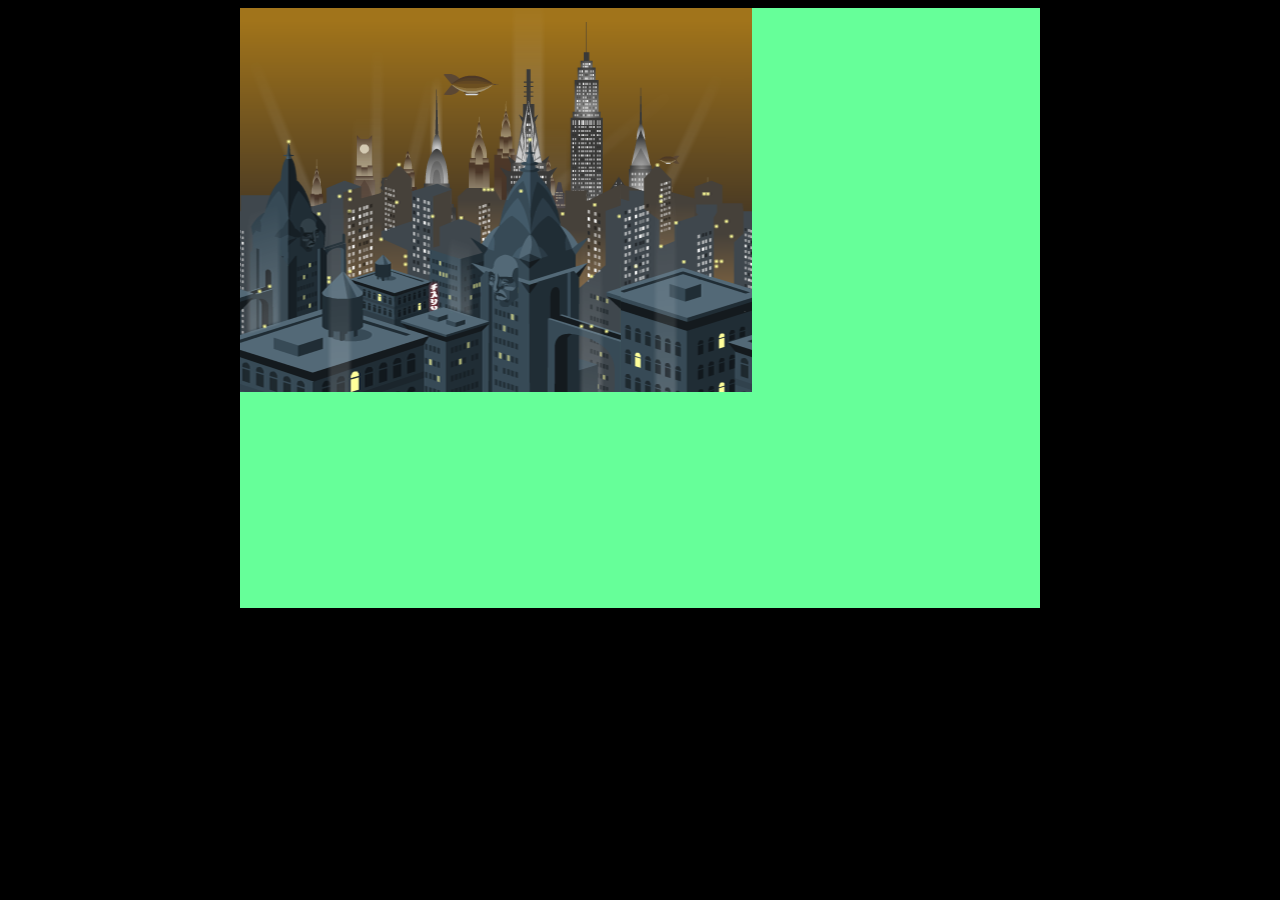
==== index.html @ 2c111cb2 "First Commit. Adding the code done by Melynda" ====
﻿<html>
	<head>
		<meta charset="UTF-8">
		<title>Endless Side Scroller</title>

		<script src="pixi.js-master/bin/pixi.dev.js"></script>
		
		<script src="sprites/SpriteType.js"></script>
		<script src="sprites/AsteroidSprite.js"></script>
		<script src="sprites/BulletSprite.js"></script>
		<script src="sprites/EnemySprite.js"></script>
		<script src="sprites/PowerUpSprite.js"></script>
		
		<script src="pools/AsteroidSpritesPool.js"></script>
		<script src="pools/BulletSpritesPool.js"></script>
		<script src="pools/EnemySpritesPool.js"></script>
		<script src="pools/PowerUpSpritesPool.js"></script>
		<script src="pools/WallSpritesPool.js"></script>
		
		<script src="objects/BackgroundScene.js"></script>
		<script src="objects/Enemies.js"></script>
		<script src="objects/Asteroids.js"></script>
		<script src="objects/Bullets.js"></script>
		<script src="objects/PowerUps.js"></script>
		<script src="objects/Scroller.js"></script>
		
		<script src="Main.js"></script>

		<style>
			body {
				background-color: #000000;
			}

			canvas {
				background-color: #222222;
			}
		</style>
	</head>

	<body onload="init();">
		<div align="center">
			<canvas id="game-canvas" width="800" height="600"></canvas>
		</div>

		<script>
			function init() {
				main = new Main();
			}
		</script>
	</body>
</html>
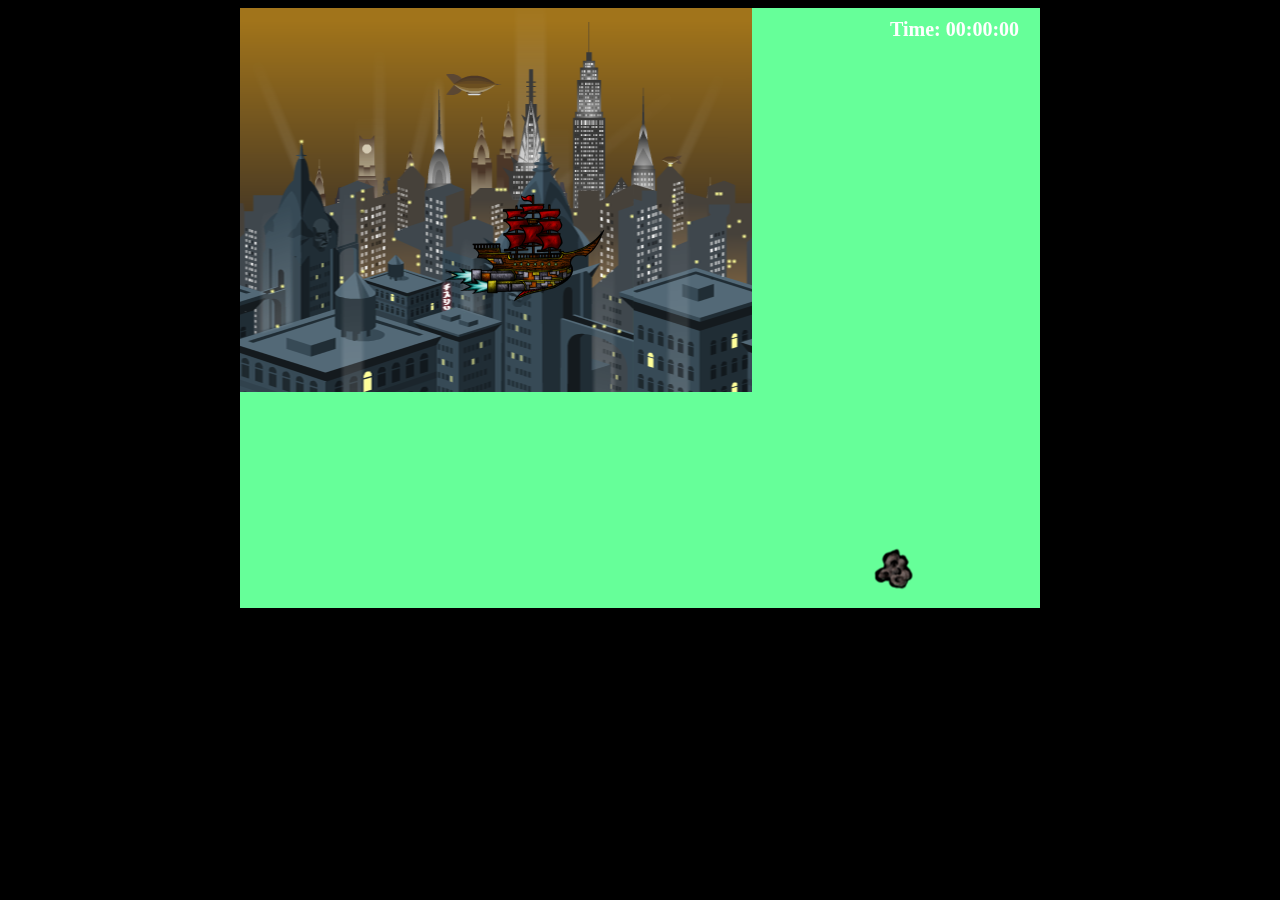
==== commit 43c74988: "Added the player, scaled it down, added ship movement and added random asteroids as examples." ====
--- a/index.html
+++ b/index.html
@@ -10,6 +10,7 @@
 		<script src="sprites/BulletSprite.js"></script>
 		<script src="sprites/EnemySprite.js"></script>
 		<script src="sprites/PowerUpSprite.js"></script>
+		<script src="sprites/PlayerShipSprite.js"></script>
 		
 		<script src="pools/AsteroidSpritesPool.js"></script>
 		<script src="pools/BulletSpritesPool.js"></script>
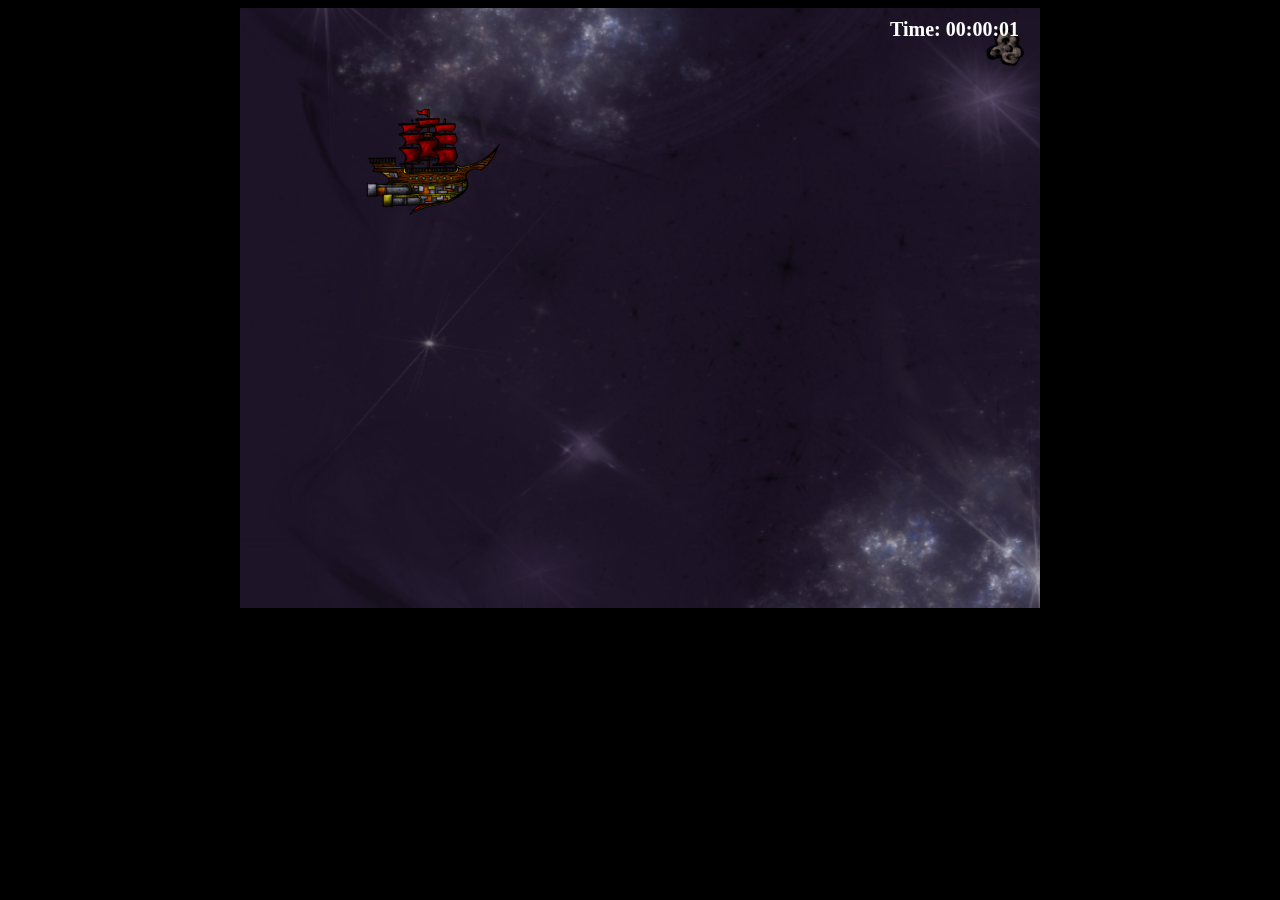
==== commit 48e19670: "Added shooting, some clipping on bullets and asteroids as well as explosions. Did a bit more work on" ====
--- a/index.html
+++ b/index.html
@@ -7,12 +7,14 @@
 		
 		<script src="sprites/SpriteType.js"></script>
 		<script src="sprites/AsteroidSprite.js"></script>
+		<script src="sprites/ExplosionSprite.js"></script>
 		<script src="sprites/BulletSprite.js"></script>
 		<script src="sprites/EnemySprite.js"></script>
 		<script src="sprites/PowerUpSprite.js"></script>
 		<script src="sprites/PlayerShipSprite.js"></script>
 		
 		<script src="pools/AsteroidSpritesPool.js"></script>
+		<script src="pools/ExplosionSpritesPool.js"></script>
 		<script src="pools/BulletSpritesPool.js"></script>
 		<script src="pools/EnemySpritesPool.js"></script>
 		<script src="pools/PowerUpSpritesPool.js"></script>
@@ -21,6 +23,7 @@
 		<script src="objects/BackgroundScene.js"></script>
 		<script src="objects/Enemies.js"></script>
 		<script src="objects/Asteroids.js"></script>
+		<script src="objects/Explosions.js"></script>
 		<script src="objects/Bullets.js"></script>
 		<script src="objects/PowerUps.js"></script>
 		<script src="objects/Scroller.js"></script>
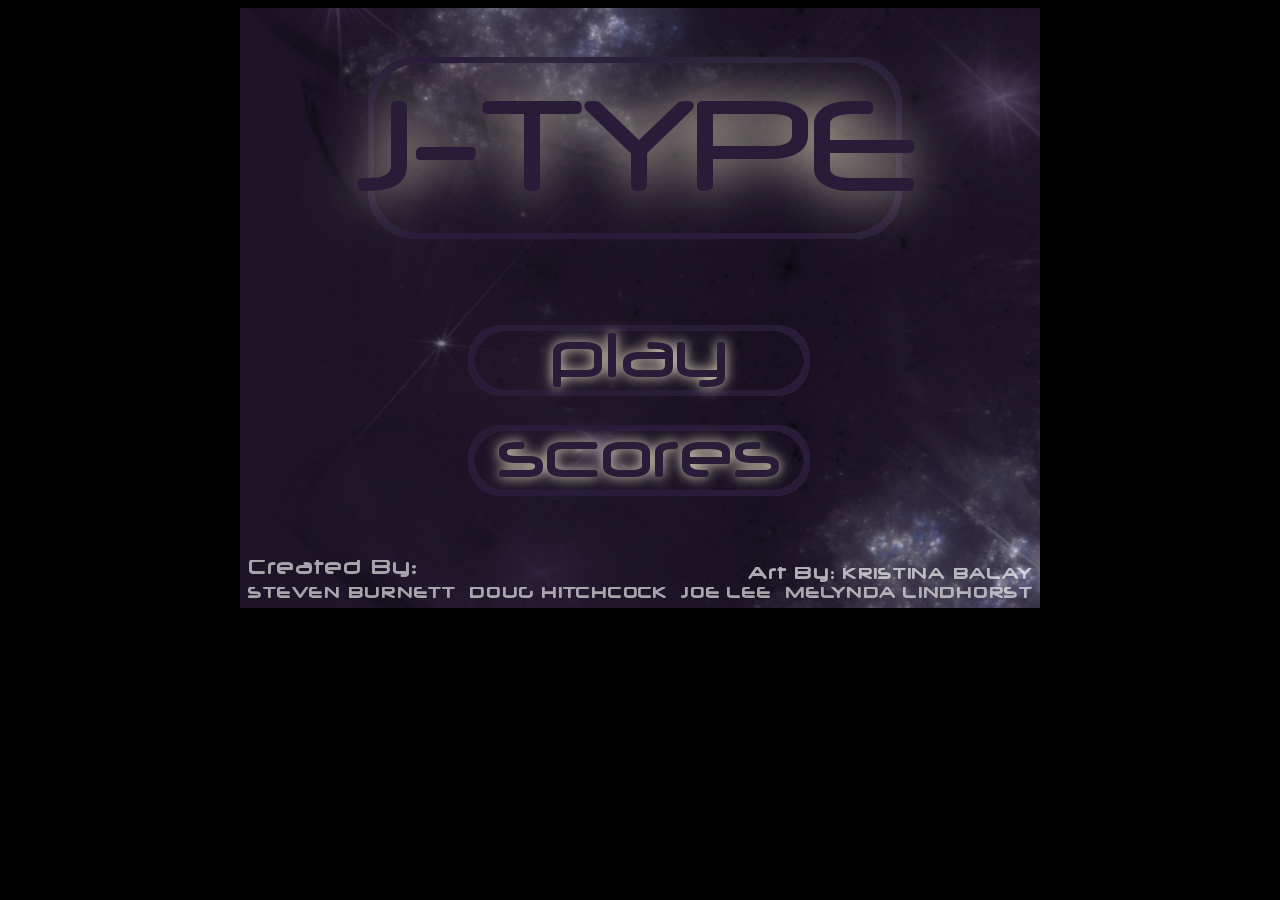
==== commit 9f68afba: "Added a game over screen. Still need to reset all of the children. Also, added scores. Use Score.js." ====
--- a/index.html
+++ b/index.html
@@ -1,7 +1,7 @@
 ﻿<html>
 	<head>
 		<meta charset="UTF-8">
-		<title>Endless Side Scroller</title>
+		<title>J-Type: Endless Side Scroller</title>
 
 		<script src="pixi.js-master/bin/pixi.dev.js"></script>
 		
@@ -18,7 +18,6 @@
 		<script src="pools/BulletSpritesPool.js"></script>
 		<script src="pools/EnemySpritesPool.js"></script>
 		<script src="pools/PowerUpSpritesPool.js"></script>
-		<script src="pools/WallSpritesPool.js"></script>
 		
 		<script src="objects/BackgroundScene.js"></script>
 		<script src="objects/Enemies.js"></script>
@@ -26,6 +25,7 @@
 		<script src="objects/Explosions.js"></script>
 		<script src="objects/Bullets.js"></script>
 		<script src="objects/PowerUps.js"></script>
+		<script src="objects/Score.js"></script>
 		<script src="objects/Scroller.js"></script>
 		
 		<script src="Main.js"></script>
